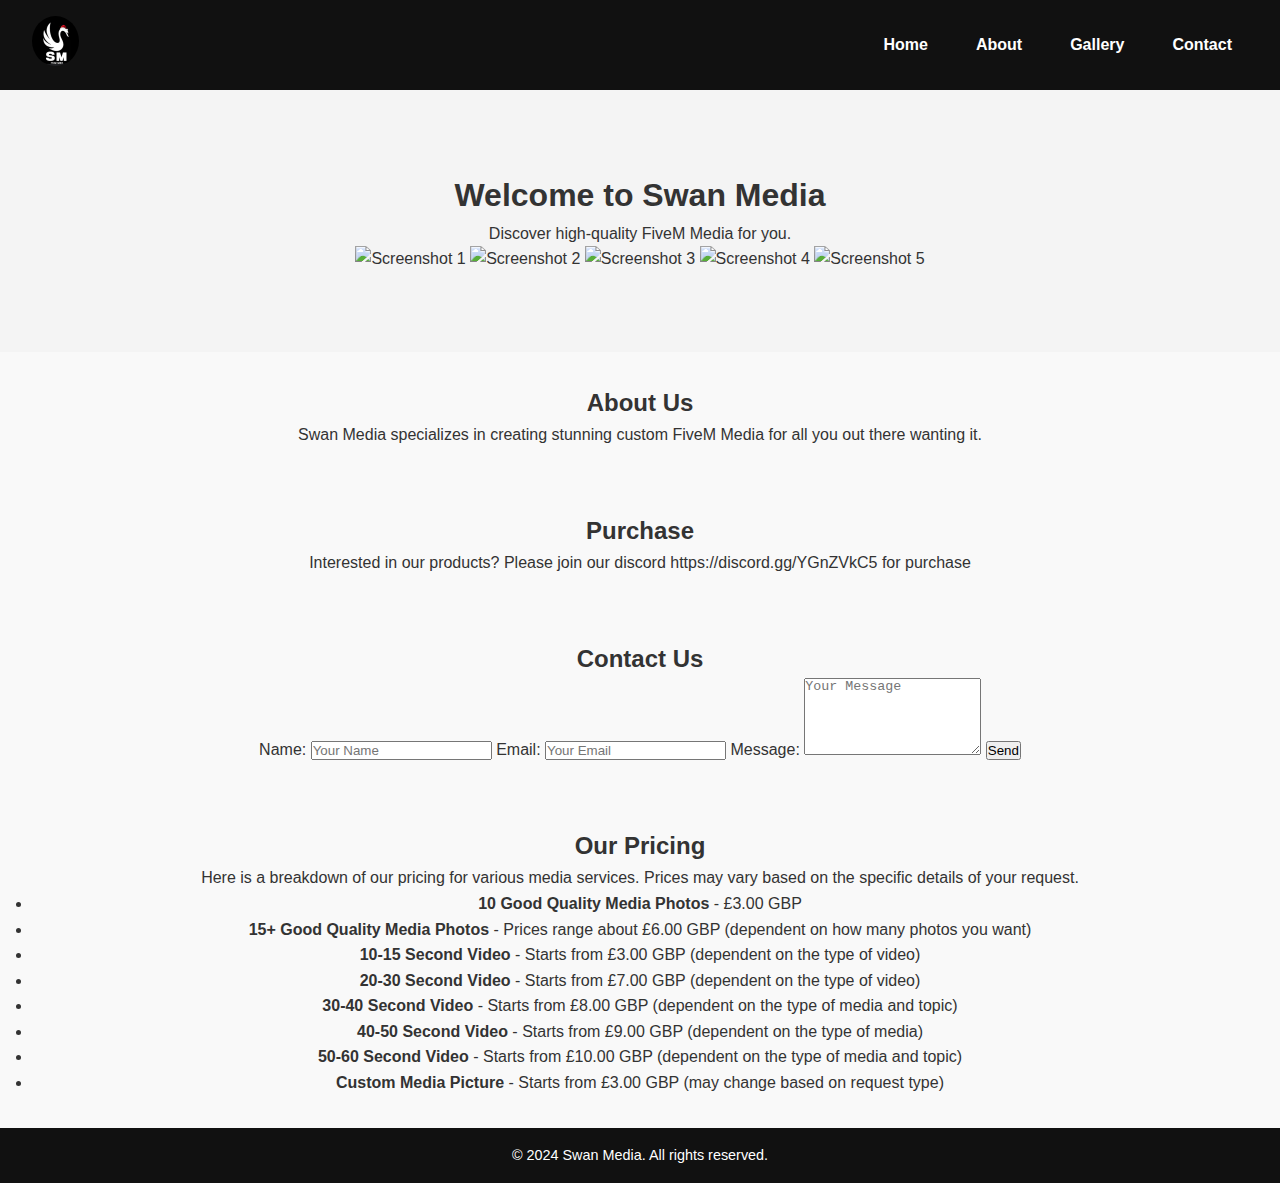
==== index.html @ 8b38e9e2 "Add files via upload" ====
<!DOCTYPE html>
<html lang="en">
<head>
    <meta charset="UTF-8">
    <meta name="viewport" content="width=device-width, initial-scale=1.0">
    <title>Swan Media</title>
    <link rel="stylesheet" href="style.css">
</head>
<body>
<header>
    <div class="logo">
        <img src="project_logo.png" alt="Swan Media Logo"> <!-- Replace with your actual logo -->
    </div>
    <nav>
        <ul>
            <li><a href="index.html">Home</a></li>
            <li><a href="about.html">About</a></li>
            <li><a href="Gallerypage.html">Gallery</a></li> <!-- Updated to Gallery link -->
            <li><a href="contact.html">Contact</a></li>
        </ul>
    </nav>
</header>


   <section id="home" class="home">
    <div class="hero">
        <h1>Welcome to Swan Media</h1>
        <p>Discover high-quality FiveM Media for you.</p>

    </div>
    <div class="media-grid">
        <!-- Screenshots with Imgur URLs -->
        <img src="https://i.imgur.com/okMrXhk.jpeg" alt="Screenshot 1">
        <img src="https://i.imgur.com/QUOOMwG.jpeg" alt="Screenshot 2">
        <img src="https://i.imgur.com/IC7I0Pf.jpeg" alt="Screenshot 3">
        <img src="https://i.imgur.com/OBTBMpX.jpeg" alt="Screenshot 4">
        <img src="https://i.imgur.com/AmJ2rvc.jpeg" alt="Screenshot 5">
       
    </div>
</section>


    <section id="about" class="about">
        <h2>About Us</h2>
        <p>
            Swan Media specializes in creating stunning custom FiveM Media for all you out there wanting it.
        </p>
    </section>

    <section id="purchase" class="purchase">
        <h2>Purchase</h2>
        <p>
            Interested in our products? Please join our discord https://discord.gg/YGnZVkC5 for purchase
        </p>
    </section>

    <section id="contact" class="contact">
        <h2>Contact Us</h2>
        <form action="mailto:Kaelhsmith090112@gmail.com" method="post" enctype="text/plain">
            <label for="name">Name:</label>
            <input type="text" id="name" name="name" placeholder="Your Name" required>

            <label for="email">Email:</label>
            <input type="email" id="email" name="email" placeholder="Your Email" required>

            <label for="message">Message:</label>
            <textarea id="message" name="message" rows="5" placeholder="Your Message" required></textarea>

            <button type="submit">Send</button>
        </form>
    </section>
 <section id="purchase" class="purchase">
    <h2>Our Pricing</h2>
    <p>Here is a breakdown of our pricing for various media services. Prices may vary based on the specific details of your request.</p>

    <ul class="price-list">
        <li><strong>10 Good Quality Media Photos</strong> - £3.00 GBP</li>
        <li><strong>15+ Good Quality Media Photos</strong> - Prices range about £6.00 GBP (dependent on how many photos you want)</li>
        <li><strong>10-15 Second Video</strong> - Starts from £3.00 GBP (dependent on the type of video)</li>
        <li><strong>20-30 Second Video</strong> - Starts from £7.00 GBP (dependent on the type of video)</li>
        <li><strong>30-40 Second Video</strong> - Starts from £8.00 GBP (dependent on the type of media and topic)</li>
        <li><strong>40-50 Second Video</strong> - Starts from £9.00 GBP (dependent on the type of media)</li>
        <li><strong>50-60 Second Video</strong> - Starts from £10.00 GBP (dependent on the type of media and topic)</li>
        <li><strong>Custom Media Picture</strong> - Starts from £3.00 GBP (may change based on request type)</li>
    </ul>
</section>

    <footer>
        <p>&copy; 2024 Swan Media. All rights reserved.</p>
    </footer>
</body>
</html>
---- style.css ----
* {
    margin: 0;
    padding: 0;
    box-sizing: border-box;
}

body {
    font-family: Arial, sans-serif;
    line-height: 1.6;
    color: #333;
}

header {
    display: flex;
    justify-content: space-between;
    align-items: center;
    background: #222;
    color: #fff;
    padding: 1rem;
}

header .logo img {
    max-width: 50px;
    border-radius: 50%;
}

header nav ul {
    list-style: none;
    display: flex;
}

header nav ul li {
    margin: 0 1rem;
}

header nav ul li a {
    color: #fff;
    text-decoration: none;
    transition: color 0.3s;
}

header nav ul li a:hover {
    color: #f4a261;
}

section {
    padding: 2rem;
    text-align: center;
}

.home {
    background: #f4f4f4;
    padding: 5rem 2rem;
}

footer {
    background: #222;
    color: #fff;
    text-align: center;
    padding: 1rem;
}

/* Reset basic styles */
body {
    margin: 0;
    font-family: Arial, sans-serif;
    background-color: #f9f9f9;
    color: #333;
}

/* Header styles */
header {
    display: flex;
    justify-content: space-between;
    align-items: center;
    padding: 1rem 2rem;
    background-color: #111;
    color: white;
}

header .logo img {
    height: 50px;
}

nav ul {
    list-style: none;
    display: flex;
    gap: 1rem;
    padding: 0;
}

nav ul li {
    display: inline;
}

nav ul li a {
    color: white;
    text-decoration: none;
    font-weight: bold;
}

/* Gallery Section */
.photo-gallery {
    padding: 2rem;
    text-align: center;
    background-color: #fff;
}

.photo-gallery h2 {
    font-size: 2rem;
    margin-bottom: 1rem;
}

.photo-gallery p {
    margin-bottom: 2rem;
    color: #666;
}

/* Gallery Grid */
.gallery-grid {
    display: grid;
    grid-template-columns: repeat(auto-fit, minmax(250px, 1fr));
    gap: 1rem;
    margin: 0 auto;
    max-width: 1200px;
}

/* Gallery Item */
.gallery-item {
    position: relative;
    overflow: hidden;
    border-radius: 10px;
    cursor: pointer;
    transition: transform 0.3s ease;
}

.gallery-item img {
    width: 100%;
    height: auto;
    display: block;
    transition: transform 0.3s ease;
}

.gallery-item:hover img {
    transform: scale(1.1);
}

.gallery-item .overlay {
    position: absolute;
    top: 0;
    left: 0;
    right: 0;
    bottom: 0;
    background: rgba(0, 0, 0, 0.6);
    color: white;
    display: flex;
    justify-content: center;
    align-items: center;
    font-size: 1.2rem;
    opacity: 0;
    transition: opacity 0.3s ease;
    border-radius: 10px;
}

.gallery-item:hover .overlay {
    opacity: 1;
}

/* Footer */
footer {
    text-align: center;
    padding: 1rem;
    background-color: #111;
    color: white;
    font-size: 0.9rem;
}
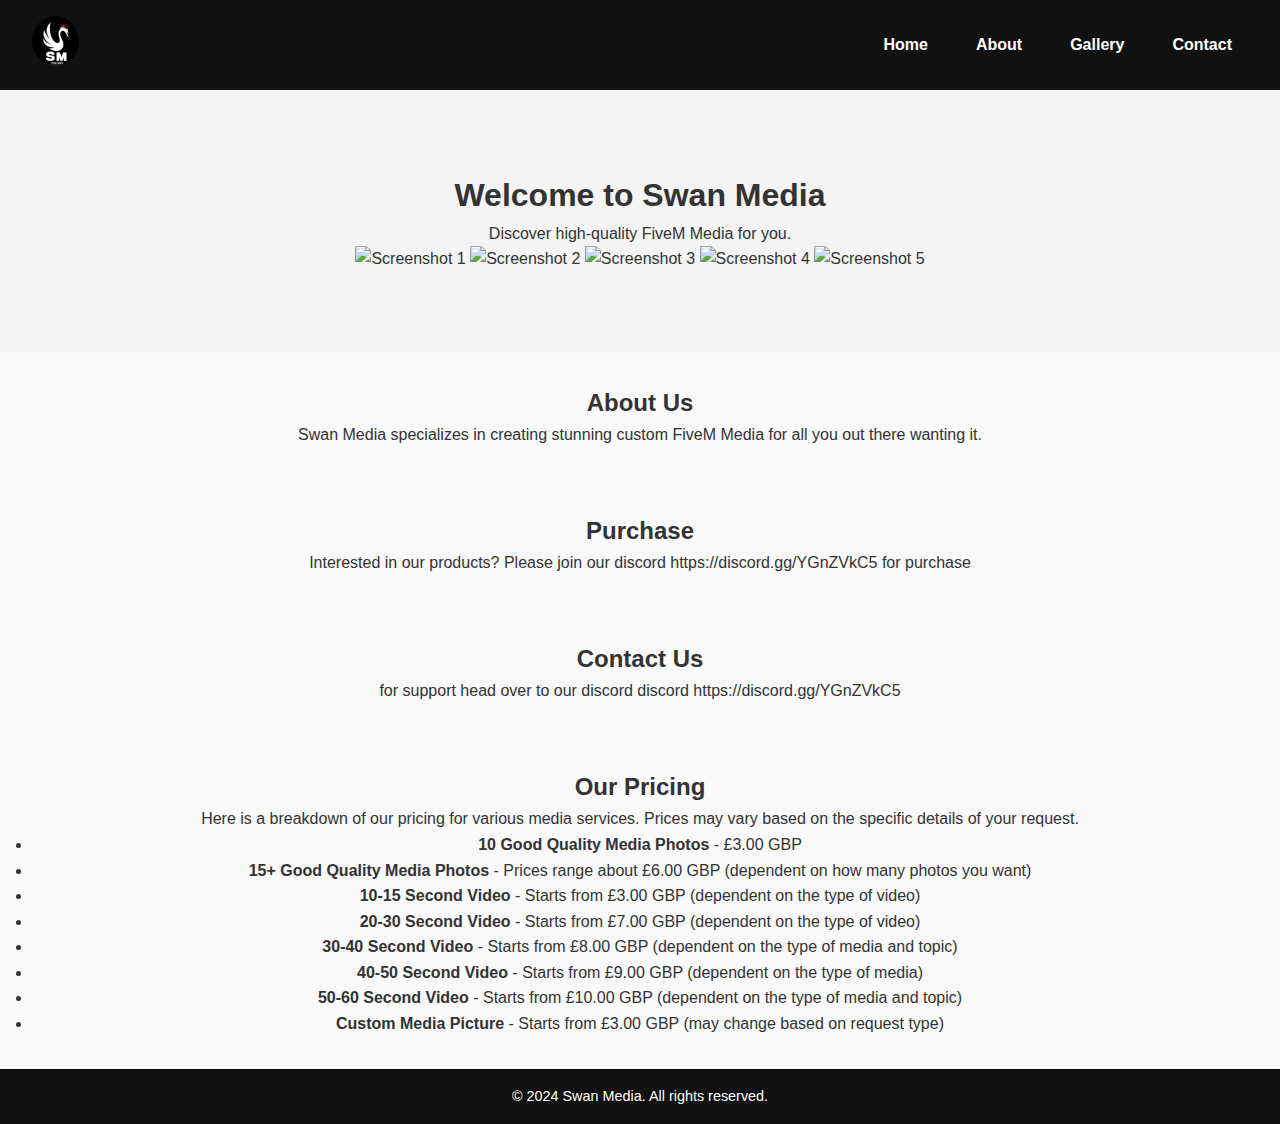
==== commit e9f009a2: "Update index.html" ====
--- a/index.html
+++ b/index.html
@@ -31,11 +31,11 @@
     </div>
     <div class="media-grid">
         <!-- Screenshots with Imgur URLs -->
-        <img src="https://i.imgur.com/okMrXhk.jpeg" alt="Screenshot 1">
-        <img src="https://i.imgur.com/QUOOMwG.jpeg" alt="Screenshot 2">
-        <img src="https://i.imgur.com/IC7I0Pf.jpeg" alt="Screenshot 3">
-        <img src="https://i.imgur.com/OBTBMpX.jpeg" alt="Screenshot 4">
-        <img src="https://i.imgur.com/AmJ2rvc.jpeg" alt="Screenshot 5">
+        <img src="https://i.imgur.com/okMrXhk.jpeg" alt="Screenshot 1"><height=100>
+        <img src="https://i.imgur.com/QUOOMwG.jpeg" alt="Screenshot 2"><height=100>
+        <img src="https://i.imgur.com/IC7I0Pf.jpeg" alt="Screenshot 3"><height=100>
+        <img src="https://i.imgur.com/OBTBMpX.jpeg" alt="Screenshot 4"><height=100>
+        <img src="https://i.imgur.com/AmJ2rvc.jpeg" alt="Screenshot 5"><height=100>
        
     </div>
 </section>
@@ -57,18 +57,7 @@
 
     <section id="contact" class="contact">
         <h2>Contact Us</h2>
-        <form action="mailto:Kaelhsmith090112@gmail.com" method="post" enctype="text/plain">
-            <label for="name">Name:</label>
-            <input type="text" id="name" name="name" placeholder="Your Name" required>
-
-            <label for="email">Email:</label>
-            <input type="email" id="email" name="email" placeholder="Your Email" required>
-
-            <label for="message">Message:</label>
-            <textarea id="message" name="message" rows="5" placeholder="Your Message" required></textarea>
-
-            <button type="submit">Send</button>
-        </form>
+        for support head over to our discord discord https://discord.gg/YGnZVkC5
     </section>
  <section id="purchase" class="purchase">
     <h2>Our Pricing</h2>
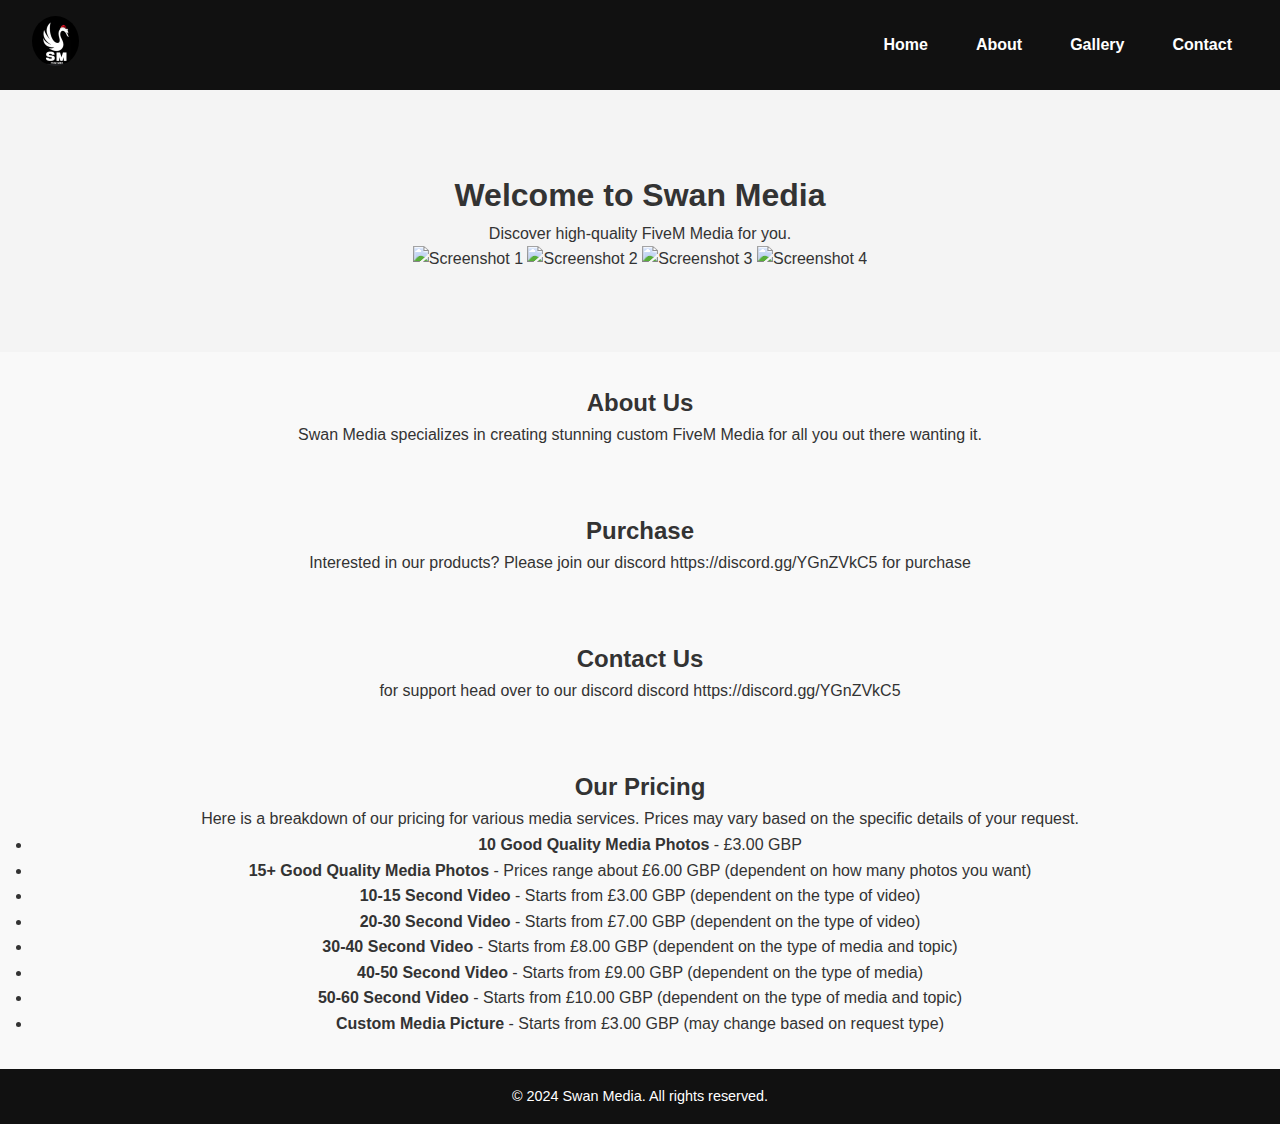
==== commit 3e6d83c5: "Update index.html" ====
--- a/index.html
+++ b/index.html
@@ -31,11 +31,10 @@
     </div>
     <div class="media-grid">
         <!-- Screenshots with Imgur URLs -->
-        <img src="https://i.imgur.com/okMrXhk.jpeg" alt="Screenshot 1"><height=100>
-        <img src="https://i.imgur.com/QUOOMwG.jpeg" alt="Screenshot 2"><height=100>
-        <img src="https://i.imgur.com/IC7I0Pf.jpeg" alt="Screenshot 3"><height=100>
-        <img src="https://i.imgur.com/OBTBMpX.jpeg" alt="Screenshot 4"><height=100>
-        <img src="https://i.imgur.com/AmJ2rvc.jpeg" alt="Screenshot 5"><height=100>
+        <img src="https://i.imgur.com/okMrXhk.jpeg" alt="Screenshot 1">
+        <img src="https://i.imgur.com/QUOOMwG.jpeg" alt="Screenshot 2">
+        <img src="https://i.imgur.com/IC7I0Pf.jpeg" alt="Screenshot 3">
+        <img src="https://i.imgur.com/AmJ2rvc.jpeg" alt="Screenshot 4">
        
     </div>
 </section>
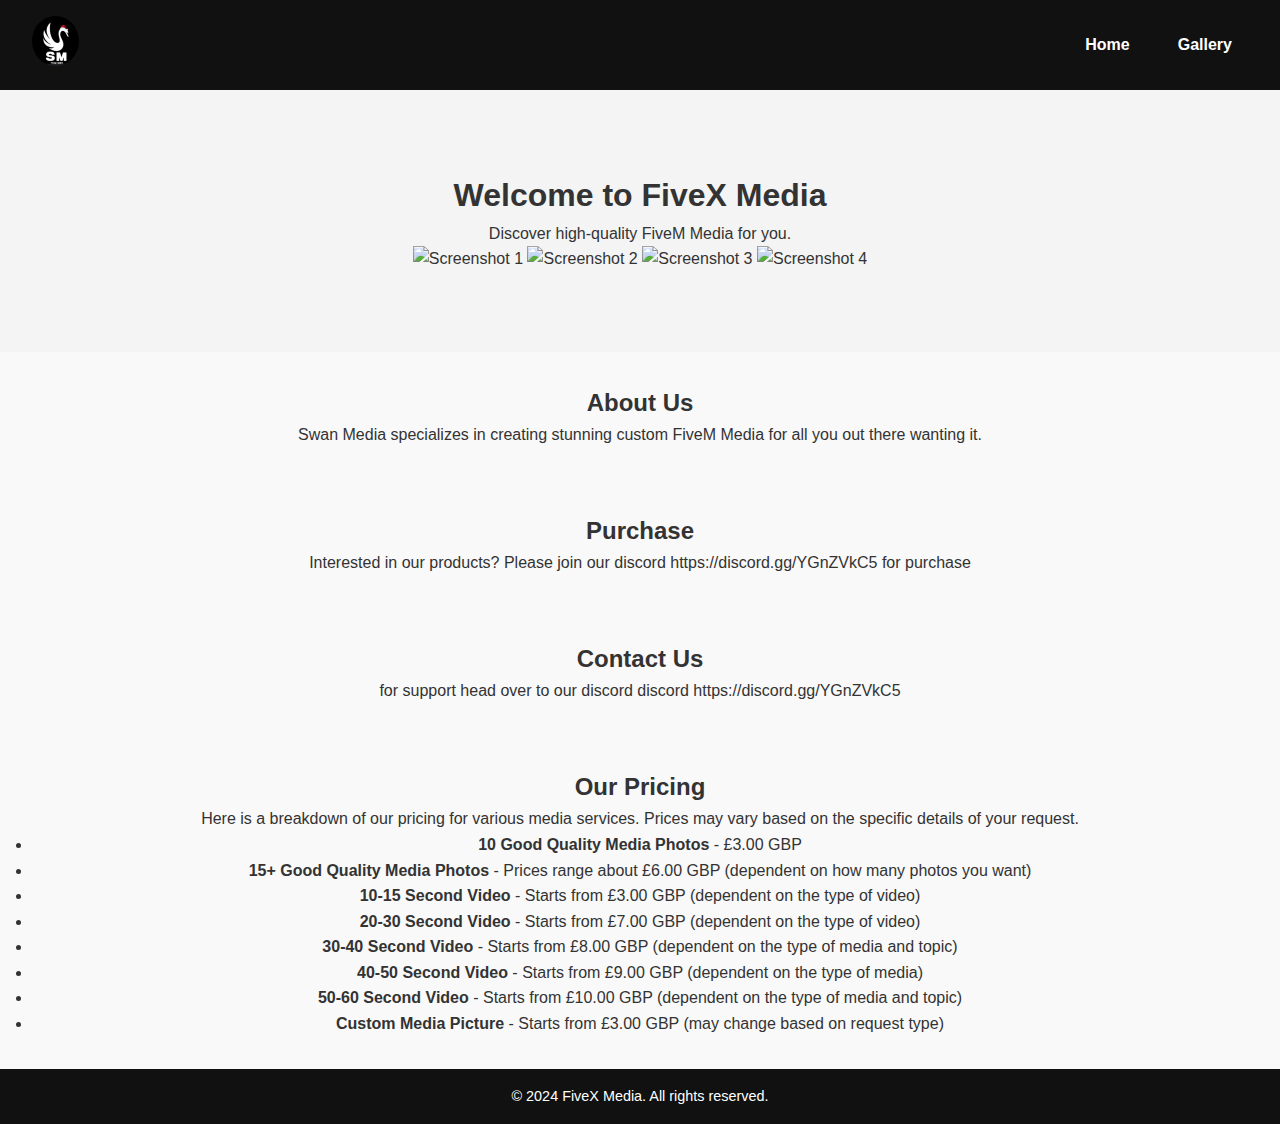
==== commit 210399b8: "Update index.html" ====
--- a/index.html
+++ b/index.html
@@ -4,20 +4,19 @@
 <head>
     <meta charset="UTF-8">
     <meta name="viewport" content="width=device-width, initial-scale=1.0">
-    <title>Swan Media</title>
+    <title>FiveX Media</title>
     <link rel="stylesheet" href="style.css">
 </head>
 <body>
 <header>
     <div class="logo">
-        <img src="project_logo.png" alt="Swan Media Logo"> <!-- Replace with your actual logo -->
+        <img src="project_logo.png" alt="FiveX Media Logo"> <!-- Replace with your actual logo -->
     </div>
     <nav>
         <ul>
             <li><a href="index.html">Home</a></li>
-            <li><a href="about.html">About</a></li>
             <li><a href="Gallerypage.html">Gallery</a></li> <!-- Updated to Gallery link -->
-            <li><a href="contact.html">Contact</a></li>
+       
         </ul>
     </nav>
 </header>
@@ -25,7 +24,7 @@
 
    <section id="home" class="home">
     <div class="hero">
-        <h1>Welcome to Swan Media</h1>
+        <h1>Welcome to FiveX Media</h1>
         <p>Discover high-quality FiveM Media for you.</p>
 
     </div>
@@ -75,7 +74,7 @@
 </section>
 
     <footer>
-        <p>&copy; 2024 Swan Media. All rights reserved.</p>
+        <p>&copy; 2024 FiveX Media. All rights reserved.</p>
     </footer>
 </body>
 </html>
